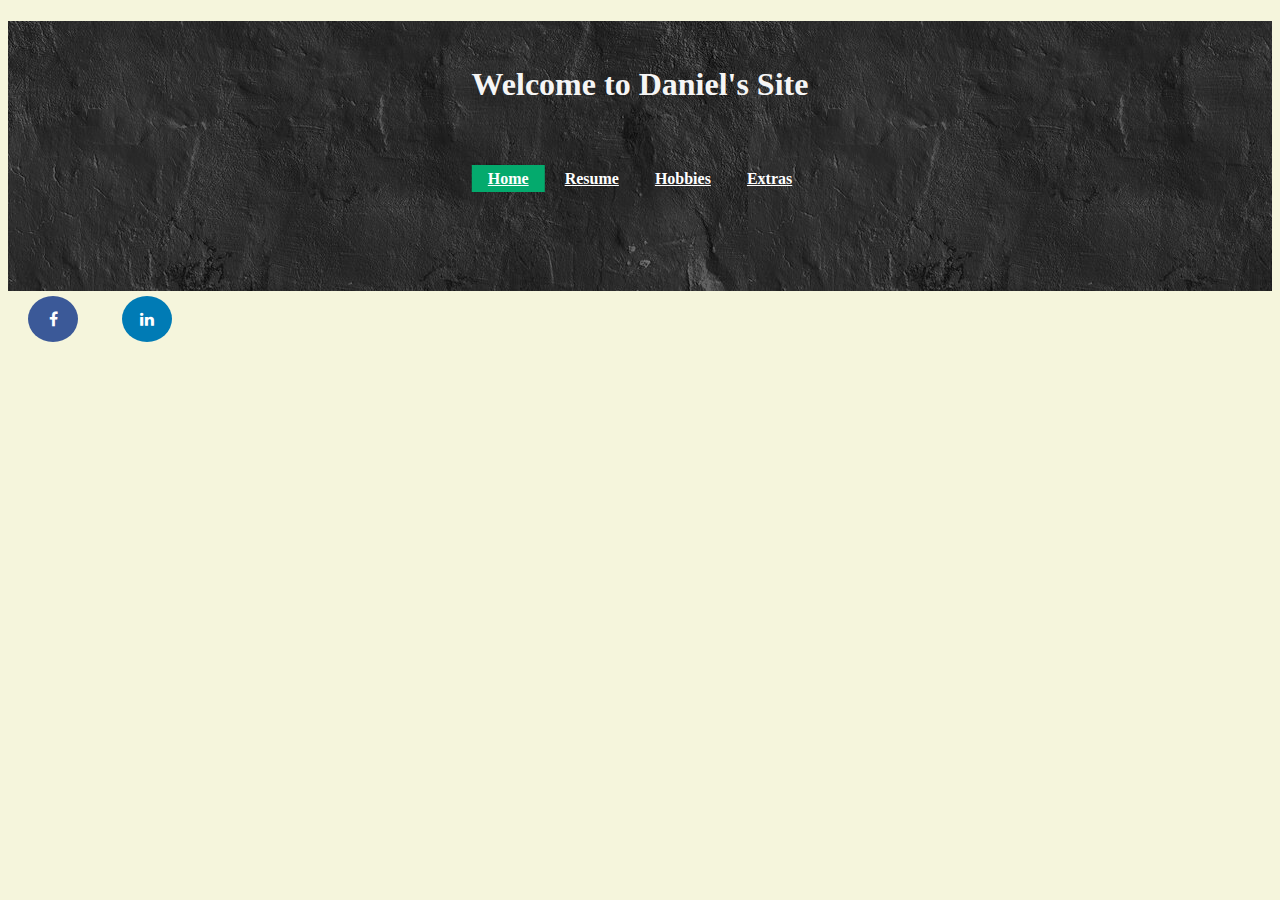
==== Extras.html @ b9e55bcd "Main page update" ====
<!DOCTYPE html>
<html lang="en">
<head>
    <meta charset="UTF-8">
    <meta name="viewport" content="width=device-width, initial-scale=1.0">
    <title>Daniel's Site</title>
    <link rel="stylesheet" href="styles.css">
    <meta name="viewport" content="width=device-width, initial-scale=1">
    <link rel="stylesheet" href="https://cdnjs.cloudflare.com/ajax/libs/font-awesome/4.7.0/css/font-awesome.min.css">
</head>
<body>
    <div class="main-upper-bg" 
             style="background-image: url('./Images/Upper Background.jpg');
             height: 30vh;">
        <h1>Welcome to Daniel's Site</h1>
        <div class="topnav">
            <a class="active" href="#home">Home</a>
            <a href="#resume">Resume</a>
            <a href="#hobbies">Hobbies</a>
            <a href="#extras">Extras</a>
        </div>
    </div>

    <a href="http://www.facebook.com/profile.php?id=your_facebook_id" class="fa fa-facebook"></a>
    <a href="https://www.linkedin.com/in/daniel-wortman-31629243/" class="fa fa-linkedin"></a>


        
</body>
</html>
---- styles.css ----
body {background-color: beige;};

  .topnav {
    background-color: #333;
    overflow: hidden;
  }
  
  h1 {
    text-align: center;
    padding: 5vh; /*vh=height from screen (total=100vh)*/
    font-weight: bold;
    color: whitesmoke;
    font-family: 'Brush Script MT', cursive;

  }

  /* Style the whole navigation bar */
  .topnav {
    float: none;
    position: absolute;
    left: 50%;
    color: white;
    transform: translate(-50%);
    padding: 20vh, 10px;  /*vh=height from screen (total=100vh)*/
  }

  /* Style the links inside the navigation bar */
  .topnav a{
    color: white;
    padding: 5px 1rem; /*Nav Bar space between elements*/
    font-family: "Lucida Console";
    font-weight: bold;
  }

  /* Change the color of links when mouse hover on them */
  .topnav a:hover {
    background-color: #ddd;
    color: black;
  }

  /* Add a color to the active/current link */
  .topnav a.active {
    background-color: #04AA6D;
    color: white;
  } 

  .main {
    float: none;
    position: absolute;
    left: 50%;
    color: white;
    transform: translate(-50%);
  }

  .container {
    display: grid;
    align-items: center;
    grid-template-columns: 2fr 1fr;
    column-gap: 5px;
  }

  .text {
    color:#333;
    font-family: 'Brush Script MT', cursive;
  }

  .image {
    border-radius: 50%;
    max-height: 80%;
  }

  /* Configure contacts icon shape*/
  .fa {
    padding: 15px;
    font-size: 20px;
    width: 20px;
    text-align: center;
    text-decoration: none;
    margin: 5px 20px;
    border-radius: 50%;
  }
  
    /* Configure contacts icon shape*/
  .fa:hover {
        opacity: 0.7;
  }
  
  .fa-facebook {
    background: #3B5998;
    color: white;
  }

  .fa-linkedin {
    background: #007bb5;
    color: white;
  }

  footer {
    position: absolute;
    bottom: 0;
    height: 50px;
    left: 50%;
    transform: translate(-50%);
  }
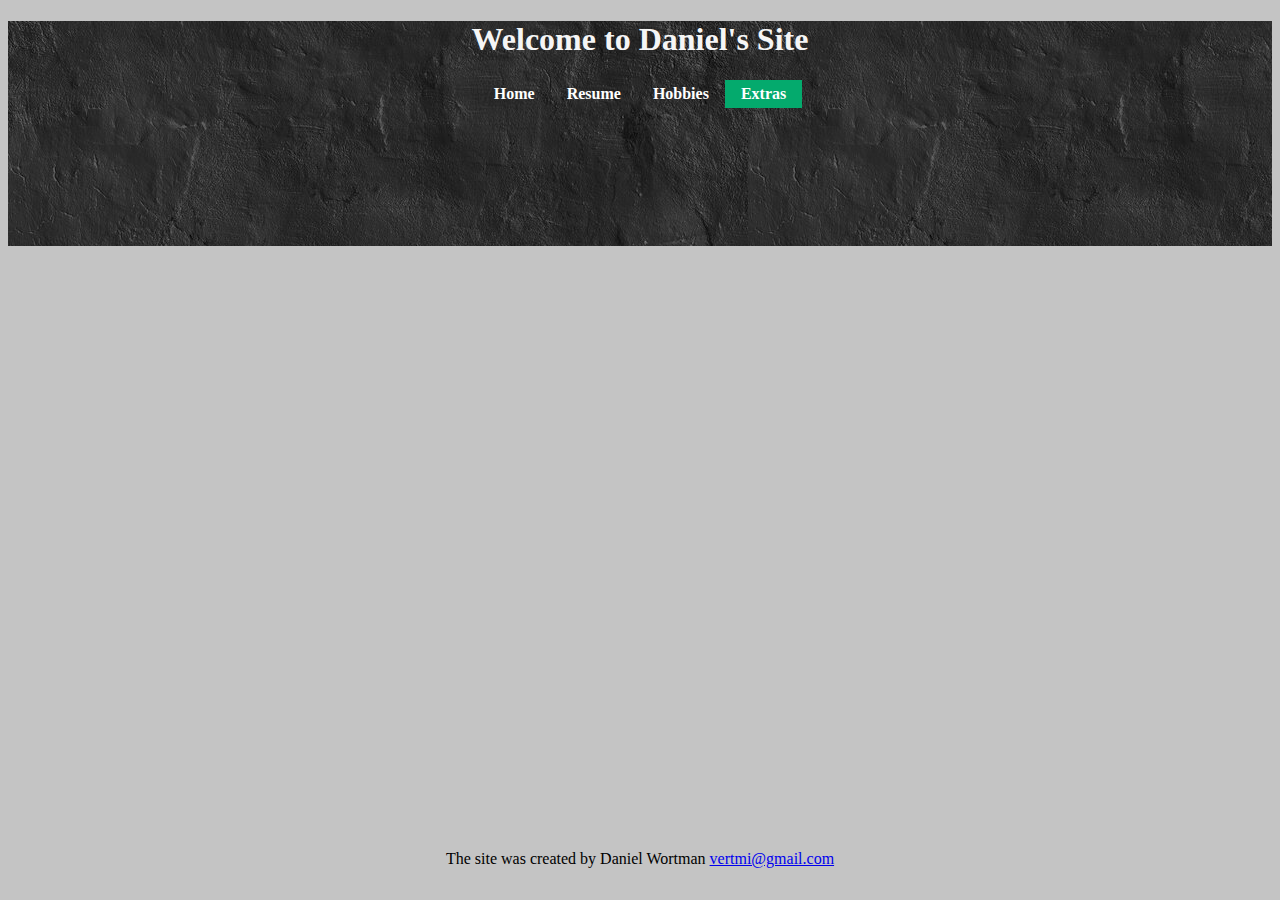
==== commit ecce5f1e: "Update Home page to flex" ====
--- a/Extras.html
+++ b/Extras.html
@@ -9,22 +9,24 @@
     <link rel="stylesheet" href="https://cdnjs.cloudflare.com/ajax/libs/font-awesome/4.7.0/css/font-awesome.min.css">
 </head>
 <body>
-    <div class="main-upper-bg" 
-             style="background-image: url('./Images/Upper Background.jpg');
-             height: 30vh;">
+    <div class="main-upper" 
+        style="background-image: url('./Images/Upper Background.jpg');
+               height: 25vh;">
         <h1>Welcome to Daniel's Site</h1>
         <div class="topnav">
-            <a class="active" href="#home">Home</a>
-            <a href="#resume">Resume</a>
-            <a href="#hobbies">Hobbies</a>
-            <a href="#extras">Extras</a>
+            <a href="index.html">Home</a>
+            <a href="Resume.html">Resume</a>
+            <a href="Hobbies.html">Hobbies</a>
+            <a class="active" href="Extras.html">Extras</a>
         </div>
     </div>
 
-    <a href="http://www.facebook.com/profile.php?id=your_facebook_id" class="fa fa-facebook"></a>
-    <a href="https://www.linkedin.com/in/daniel-wortman-31629243/" class="fa fa-linkedin"></a>
 
-
-        
-</body>
+    </body>
+<footer>
+    <div class="about">
+        The site was created by Daniel Wortman
+        <a href="mailto:vertmi@gmail.com">vertmi@gmail.com</a>
+    </div>
+</footer>
 </html>--- a/styles.css
+++ b/styles.css
@@ -1,35 +1,39 @@
-  body {background-color: beige;};
 
-  .topnav {
+body {
+  background-color: #c4c4c4;
+  }
+
+.topnav {
+    overflow: hidden;
     background-color: #333;
-    overflow: hidden;
   }
   
   h1 {
     text-align: center;
-    padding: 5vh; /*vh=height from screen (total=100vh)*/
     font-weight: bold;
+    font-size: xx-large;
+    font-family: Comic Sans MS, Comic Sans, cursive;
     color: whitesmoke;
     font-family: 'Brush Script MT', cursive;
-
   }
 
   /* Style the whole navigation bar */
   .topnav {
     float: none;
-    position: absolute;
-    left: 50%;
+    display: flex;
+    align-items: center;
+    justify-content: center;
     color: white;
-    transform: translate(-50%);
-    padding: 20vh, 10px;  /*vh=height from screen (total=100vh)*/
+    background-color:#33333300;
   }
 
   /* Style the links inside the navigation bar */
   .topnav a{
     color: white;
     padding: 5px 1rem; /*Nav Bar space between elements*/
-    font-family: "Lucida Console";
+    font-family: Comic Sans MS, Comic Sans, cursive;
     font-weight: bold;
+    text-decoration: none;
   }
 
   /* Change the color of links when mouse hover on them */
@@ -44,30 +48,31 @@
     color: white;
   } 
 
-  .main {
-    float: none;
-    position: absolute;
-    left: 50%;
-    color: white;
-    transform: translate(-50%);
+  /* Set the main text & image as a row - flex */
+  .container {
+    display: flex;
+    flex-direction: row;
+    justify-content: center;
+    align-items: center;
+    grid-template-columns: 2fr 1fr;
   }
 
-  .container {
-    display: grid;
+  /* Add color and style to the main text */
+  .text {
+    color:#333;
+    font-family: Comic Sans MS, Comic Sans, cursive;
+  }
+
+  /* Set the links icons as row - flex  */
+  .links {
+    display: flex;
+    flex-direction: row;
+    justify-content: center;
     align-items: center;
     grid-template-columns: 2fr 1fr;
-    column-gap: 5px;
+    column-gap: 10px;
   }
 
-  .text {
-    color:#333;
-    font-family: 'Brush Script MT', cursive;
-  }
-
-  .image {
-    border-radius: 50%;
-    max-height: 80%;
-  }
 
   /* Configure contacts icon shape*/
   .fa {
@@ -95,6 +100,11 @@
     color: white;
   }
 
+  .fa-envelope-o {
+    background: green;
+    color: white;
+  }
+
   footer {
     position: absolute;
     bottom: 0;
